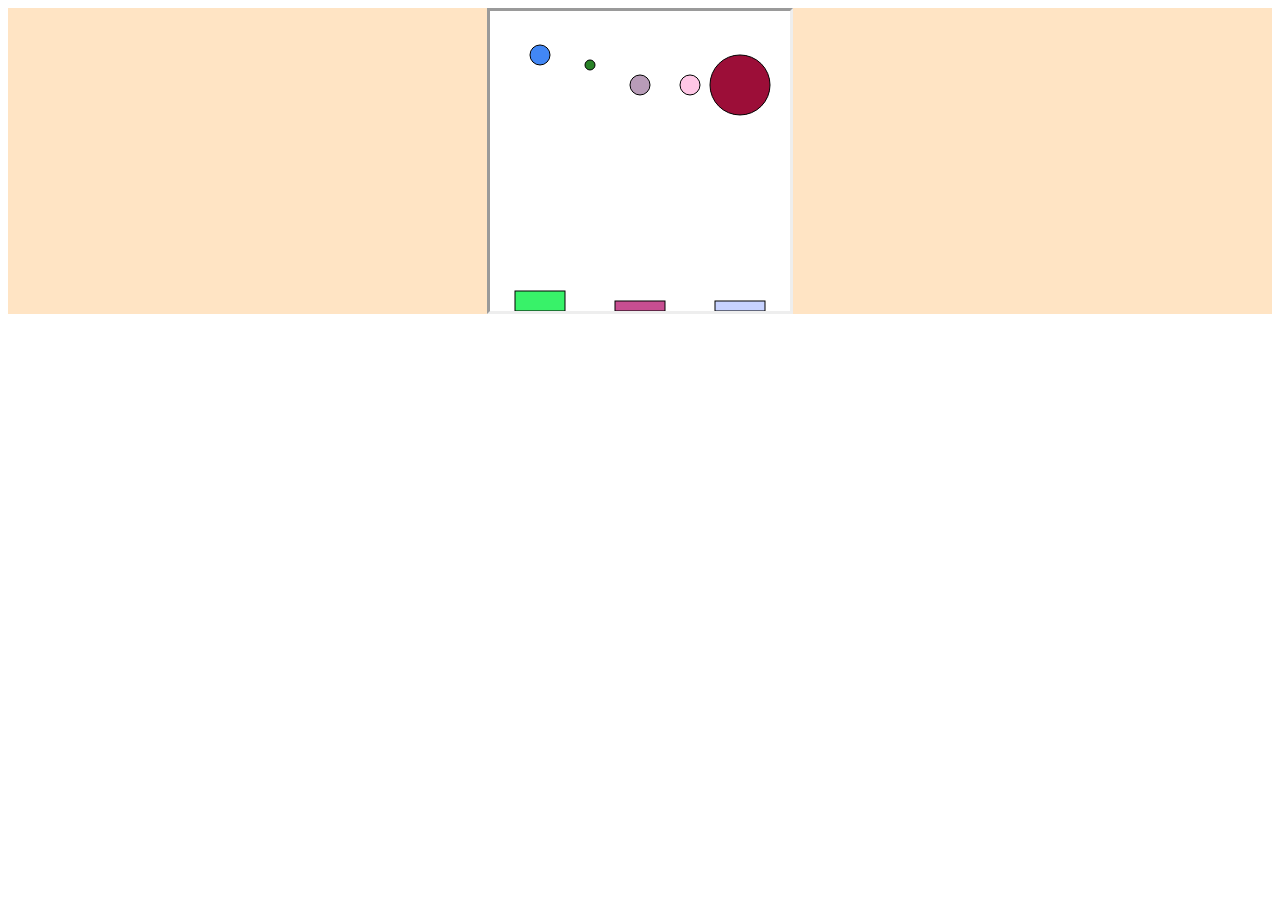
==== proj2/index.html @ 6b7815ff "Proj 2 somewhat ok 	new file:   proj1/buoy.js 	new file:   proj1/gameloop.js 	modified:   proj1/inde" ====
<!DOCTYPE html>
<html lang="en">
<head>
    <meta charset="UTF-8">
    <meta name="viewport" content="width=device-width, initial-scale=1.0">
    <link rel="stylesheet" href="style.css">
    <title>Proj2</title>
</head>
<body>
    <main>
        <div class="container">
            <canvas style="background-color: rgb(255, 255, 255);" width="300px" height="300px" id="canvas">

            </canvas>
        </div>
    </main>
    <script src="object.js"></script>
    <script src="spring.js"></script>
    <script src="ball.js"></script>
    <script src="gameloop.js"></script>
</body>
</html>
---- proj2/style.css ----
main {
    background-color: bisque;
}

.container {
    width: 300px;
    height: 300px;
    margin: auto;
    text-align: center;
    position: relative;
    z-index: 1;
    background-color: white;
    border-style: inset;
}

.noselect {
    -webkit-touch-callout: none;
    -webkit-user-select: none;
    -khtml-user-select: none;
    -moz-user-select: none;
    -ms-user-select: none;
    user-select: none; 
}
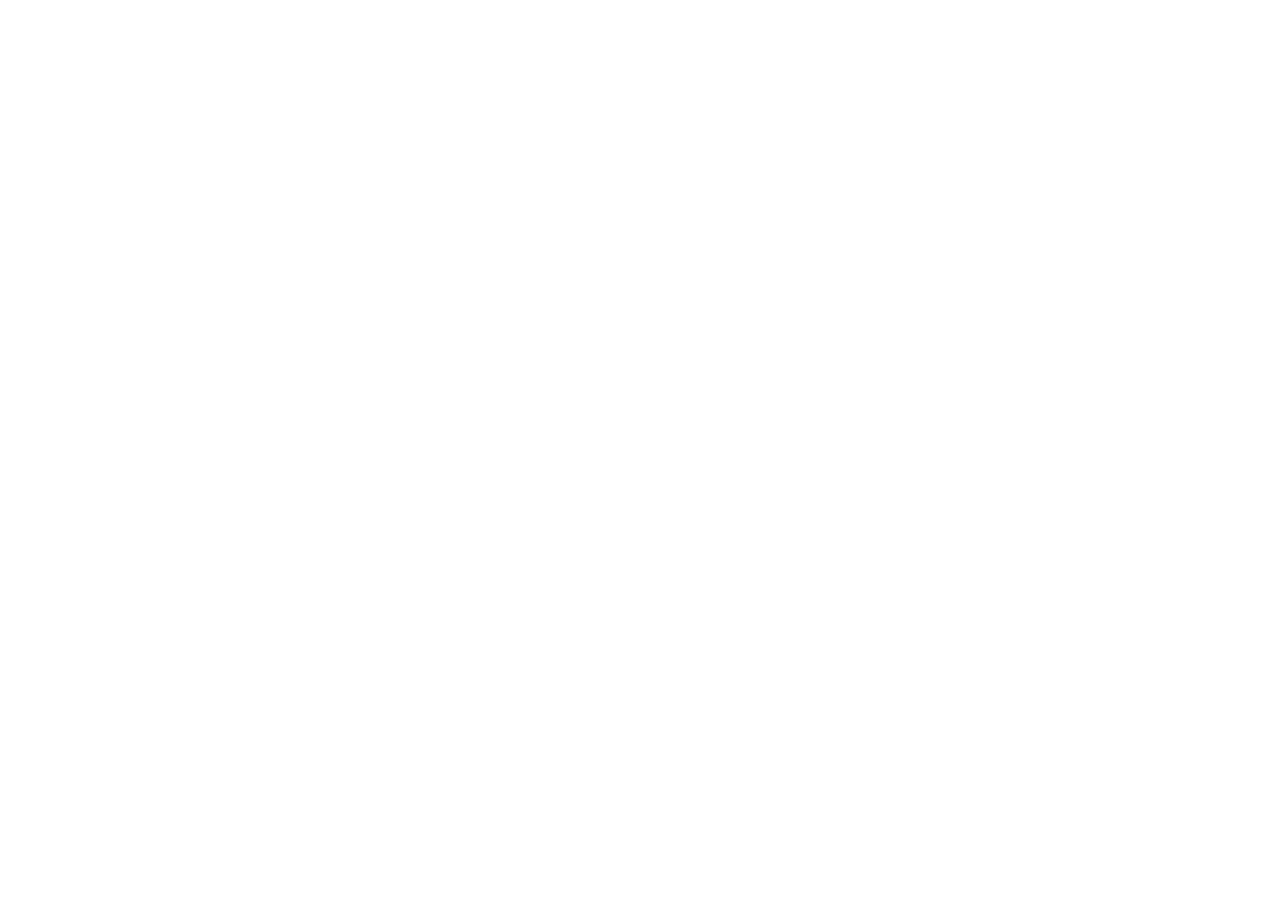
==== commit 348ec161: "proj2 	new file:   proj2/index.html 	new file:   proj2/script.js 	new file:   proj2/style.css" ====
--- a/proj2/index.html
+++ b/proj2/index.html
@@ -3,20 +3,17 @@
 <head>
     <meta charset="UTF-8">
     <meta name="viewport" content="width=device-width, initial-scale=1.0">
-    <link rel="stylesheet" href="style.css">
-    <title>Proj2</title>
+    
+    <title>Document</title>
 </head>
 <body>
     <main>
-        <div class="container">
-            <canvas style="background-color: rgb(255, 255, 255);" width="300px" height="300px" id="canvas">
+        <div style="height: 300px; text-align: center; padding: 5px">
+            <canvas id="demo2" width="300px" height="300px" style="background-color: white;">
 
             </canvas>
         </div>
     </main>
-    <script src="object.js"></script>
-    <script src="spring.js"></script>
-    <script src="ball.js"></script>
-    <script src="gameloop.js"></script>
+    <script include="script.js"></script>
 </body>
 </html>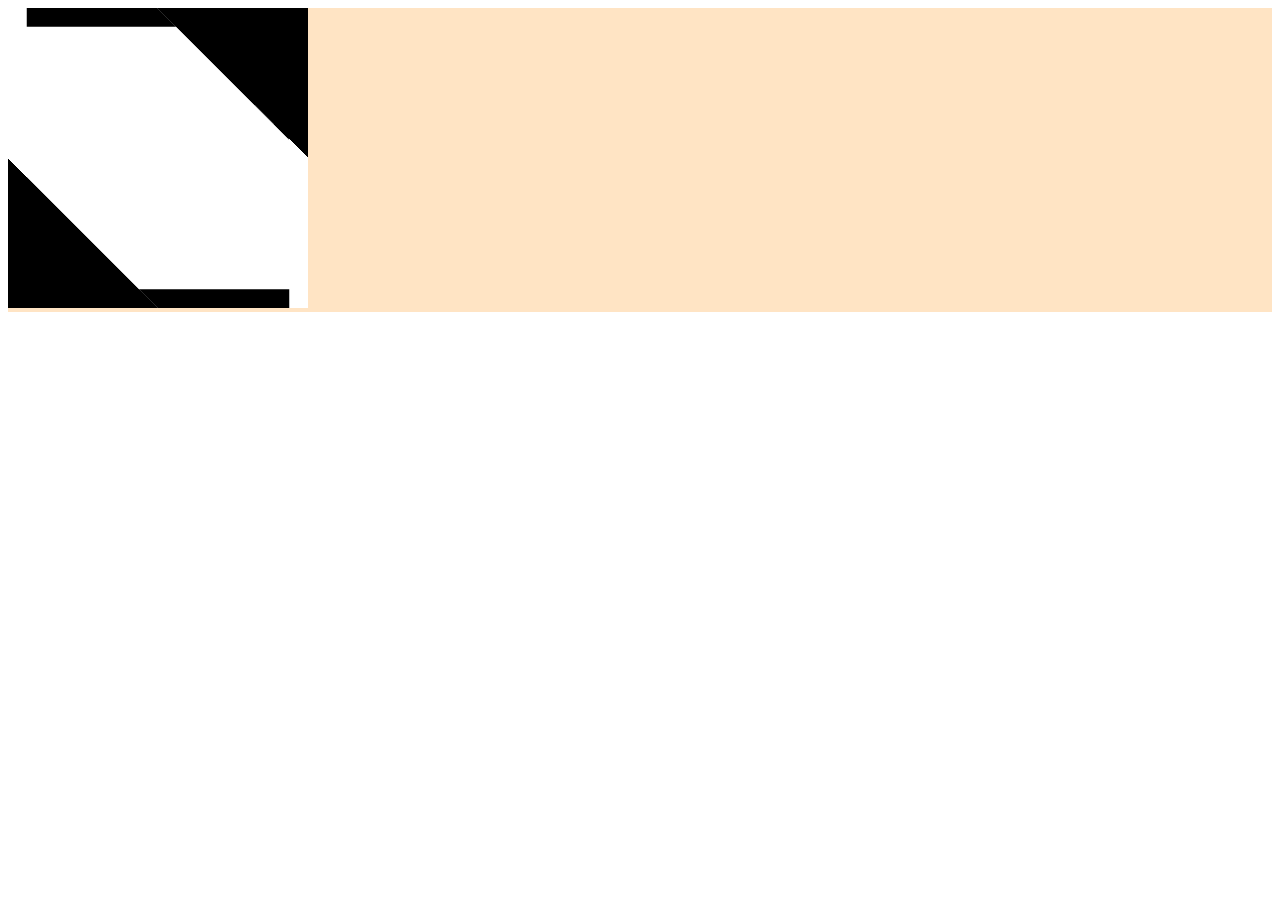
==== commit 08153301: "Chess start 	new file:   proj2/gameloop.js 	new file:   proj2/index.html 	new file:   proj2/piece.js" ====
--- a/proj2/index.html
+++ b/proj2/index.html
@@ -3,17 +3,16 @@
 <head>
     <meta charset="UTF-8">
     <meta name="viewport" content="width=device-width, initial-scale=1.0">
-    
-    <title>Document</title>
+    <link rel="stylesheet" href="style.css">
+    <title>Proj2</title>
 </head>
 <body>
     <main>
-        <div style="height: 300px; text-align: center; padding: 5px">
-            <canvas id="demo2" width="300px" height="300px" style="background-color: white;">
-
-            </canvas>
-        </div>
+        <canvas width="300px" height="300px" id="demo2">
+            
+        </canvas>
     </main>
-    <script include="script.js"></script>
+    <script src="piece.js"></script>
+    <script src="gameloop.js"></script>
 </body>
 </html>--- a/proj2/style.css
+++ b/proj2/style.css
@@ -0,0 +1,36 @@
+main {
+    background-color: bisque;
+}
+
+.container {
+    width: 300px;
+    height: 300px;
+    margin: auto;
+    text-align: center;
+    position: relative;
+    z-index: 1;
+    background-color: white;
+    border-style: inset;
+}
+
+#demo2 {
+    background-color: aquamarine;
+    background-image:
+      linear-gradient(45deg, #000 25%, transparent 25%),
+      linear-gradient(45deg, transparent 75%, #000 75%),
+      linear-gradient(45deg, transparent 75%, #000 75%),
+      linear-gradient(45deg, #000 25%, #fff 25%);    
+
+    background-size:37.5px 37.5x;
+
+    background-position:0 0, 0 0, -18.75px -18.75px, 18.75px 18.75px;
+}
+
+.noselect {
+    -webkit-touch-callout: none;
+    -webkit-user-select: none;
+    -khtml-user-select: none;
+    -moz-user-select: none;
+    -ms-user-select: none;
+    user-select: none; 
+}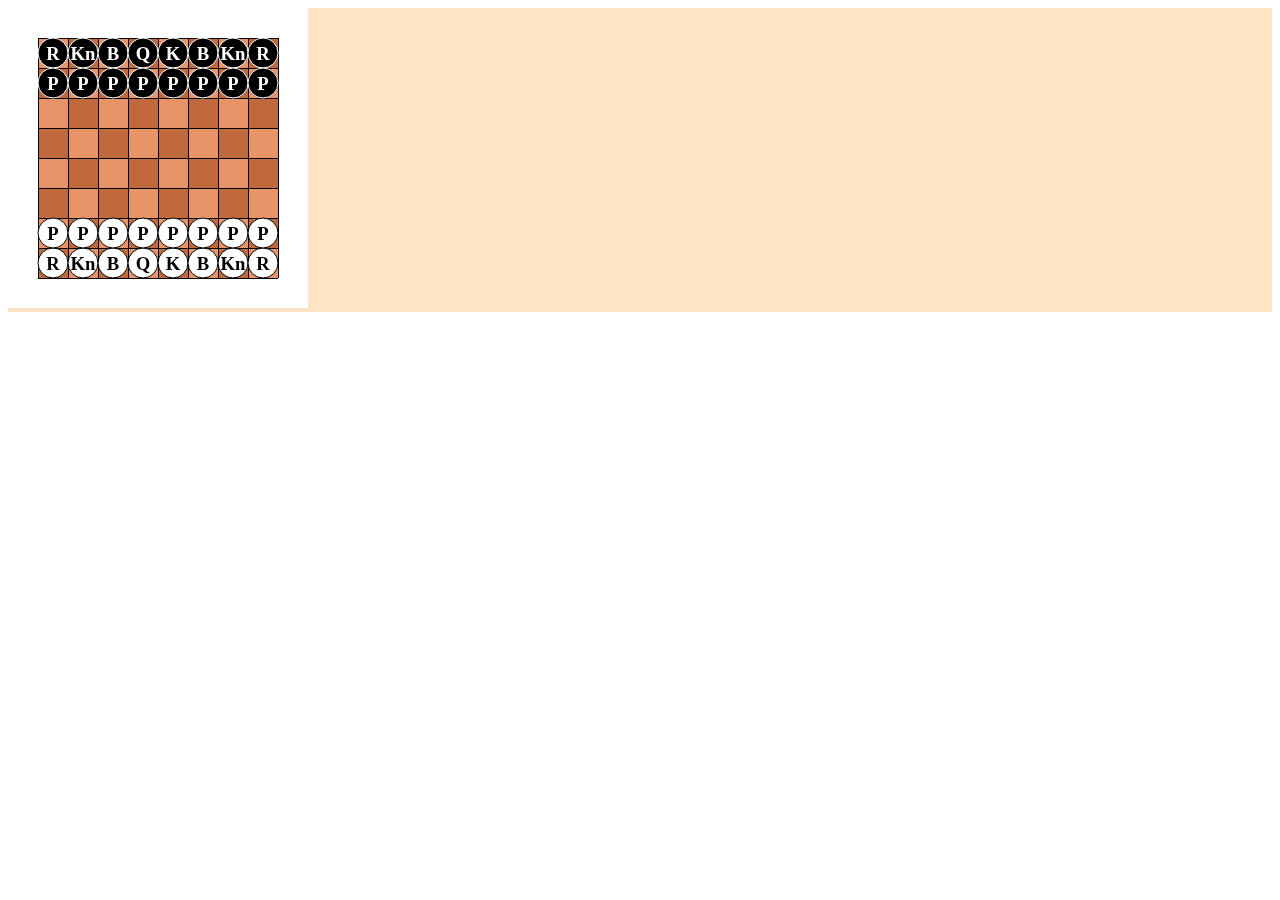
==== commit 0d7750bc: "modified:   proj2/gameloop.js 	modified:   proj2/index.html 	modified:   proj2/pieces/bishop.js 	mod" ====
--- a/proj2/index.html
+++ b/proj2/index.html
@@ -13,6 +13,12 @@
         </canvas>
     </main>
     <script src="piece.js"></script>
+    <script src="pieces/bishop.js"></script>
+    <script src="pieces/king.js"></script>
+    <script src="pieces/knight.js"></script>
+    <script src="pieces/pawn.js"></script>
+    <script src="pieces/queen.js"></script>
+    <script src="pieces/rook.js"></script>
     <script src="gameloop.js"></script>
 </body>
 </html>--- a/proj2/style.css
+++ b/proj2/style.css
@@ -14,16 +14,8 @@
 }
 
 #demo2 {
-    background-color: aquamarine;
-    background-image:
-      linear-gradient(45deg, #000 25%, transparent 25%),
-      linear-gradient(45deg, transparent 75%, #000 75%),
-      linear-gradient(45deg, transparent 75%, #000 75%),
-      linear-gradient(45deg, #000 25%, #fff 25%);    
-
-    background-size:37.5px 37.5x;
-
-    background-position:0 0, 0 0, -18.75px -18.75px, 18.75px 18.75px;
+    background-color: white;
+    
 }
 
 .noselect {
